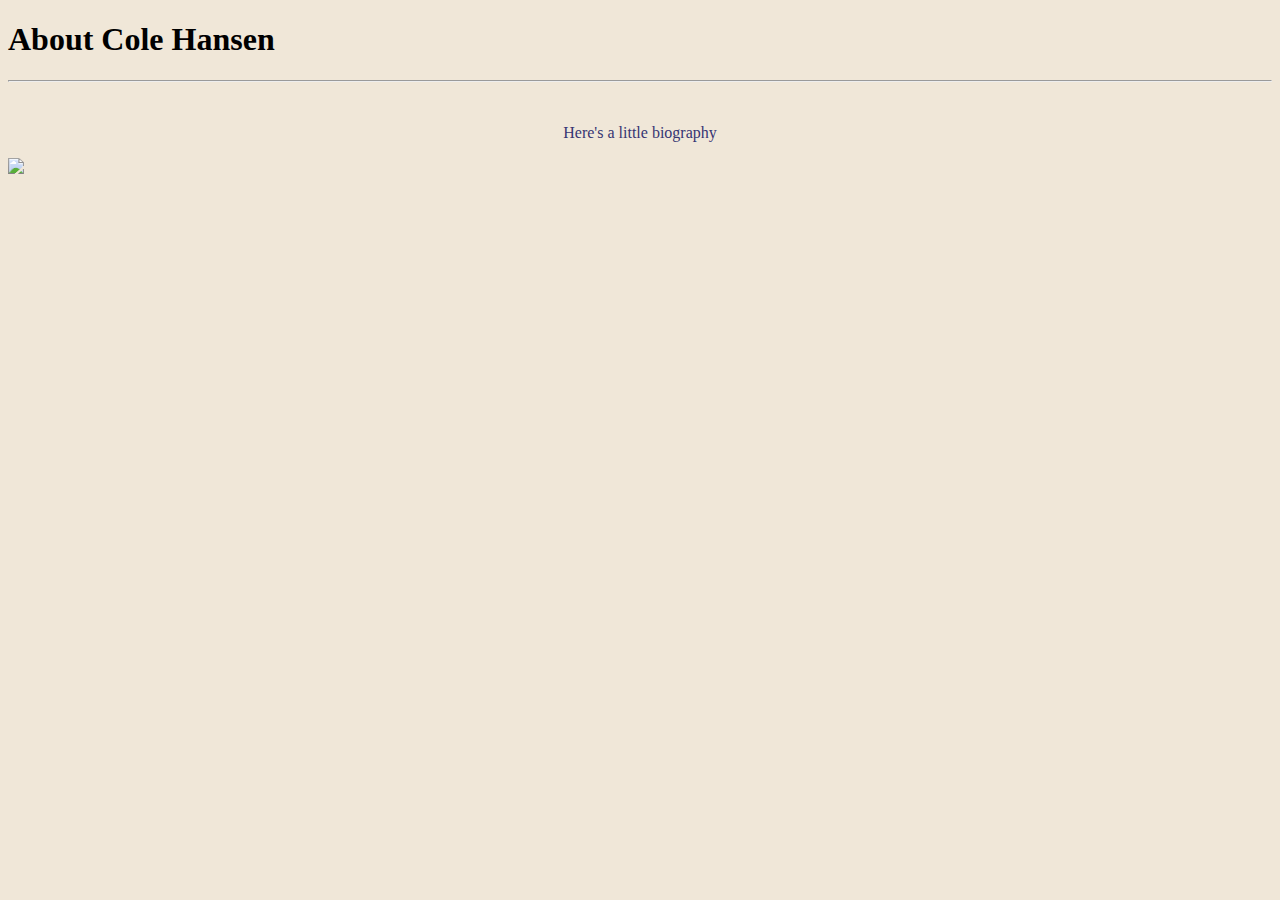
==== Professional Website/bio.html @ f2bf8351 "Bio.html v1.0" ====
<!DOCTYPE html>
<html lang = "en-US">
    <head>
        <link rel = "stylesheet" href = "styles.css">
    </head>

    <body>
        <h1>About Cole Hansen</h1>
        <hr>
        <br>
        <p title = "biography pt 1">
            Here's a little biography
        </p>
        <a href = index.html>
            <img src = "ProfessionalLogo.pdf">
        </a>
    </body>
</html>
---- Professional Website/styles.css ----
body {
    background-color: #F0E7D8;
}

p {
    color: #363573;
    text-align: center;
}
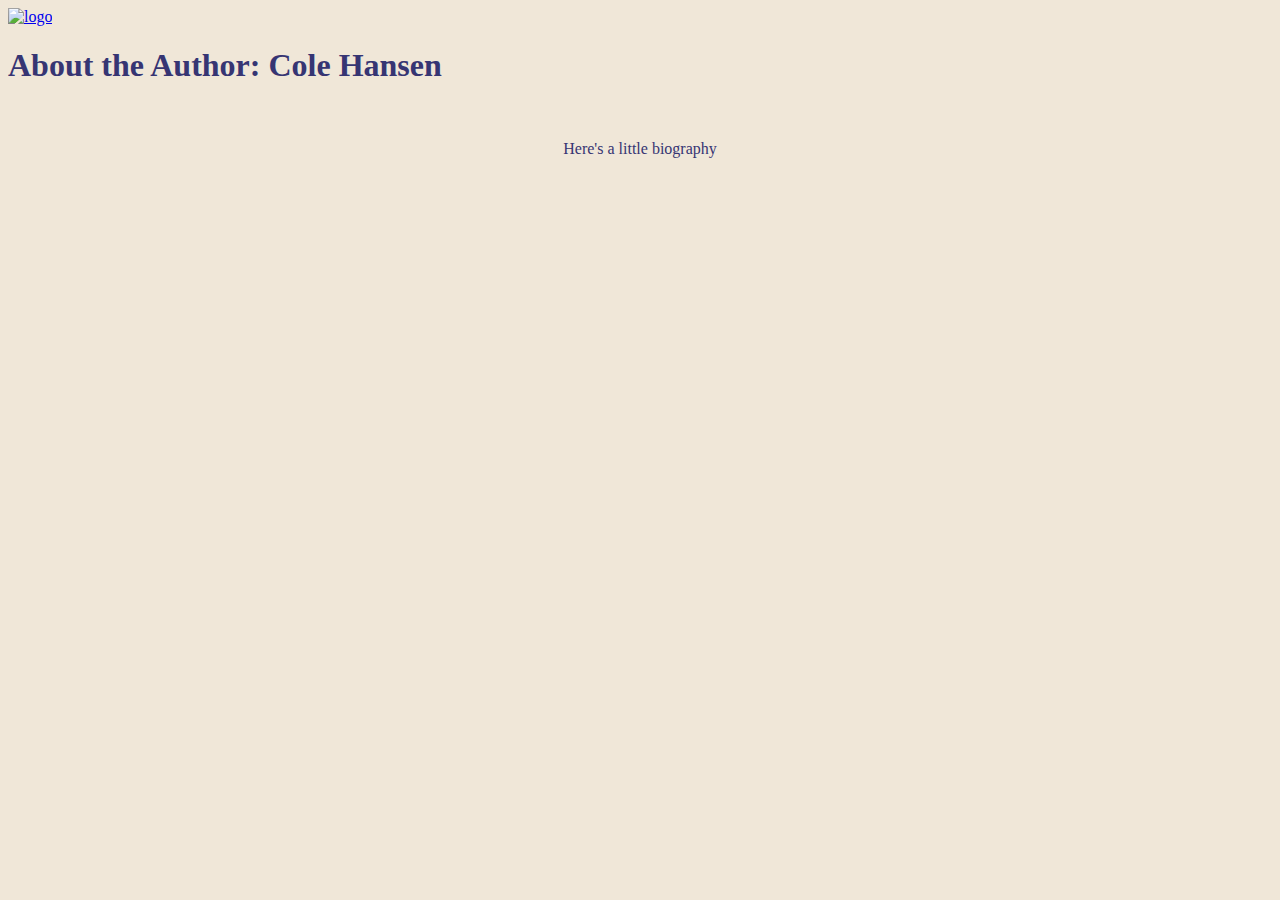
==== commit 59e27df6: "bio.html v1.02" ====
--- a/Professional Website/bio.html
+++ b/Professional Website/bio.html
@@ -1,19 +1,24 @@
 <!DOCTYPE html>
 <html lang = "en-US">
     <head>
+        <title>About the Author</title>
         <link rel = "stylesheet" href = "styles.css">
     </head>
 
     <body>
-        <h1>About Cole Hansen</h1>
-        <hr>
+        <a href = index.html>
+            <img src = "ProfessionalLogo.pdf" alt = "logo" width = "200" height="200" class = "center">
+        </a>
+        <h1>
+            About the Author: Cole Hansen
+        </h1>
         <br>
         <p title = "biography pt 1">
             Here's a little biography
         </p>
-        <a href = index.html>
-            <img src = "ProfessionalLogo.pdf">
-        </a>
+        <!--
+            Add contact links, there should be a specific email link
+        -->
     </body>
 </html>
 
--- a/Professional Website/styles.css
+++ b/Professional Website/styles.css
@@ -1,5 +1,9 @@
 body {
     background-color: #F0E7D8;
+}
+
+h1 {
+    color: #363573;
 }
 
 p {
